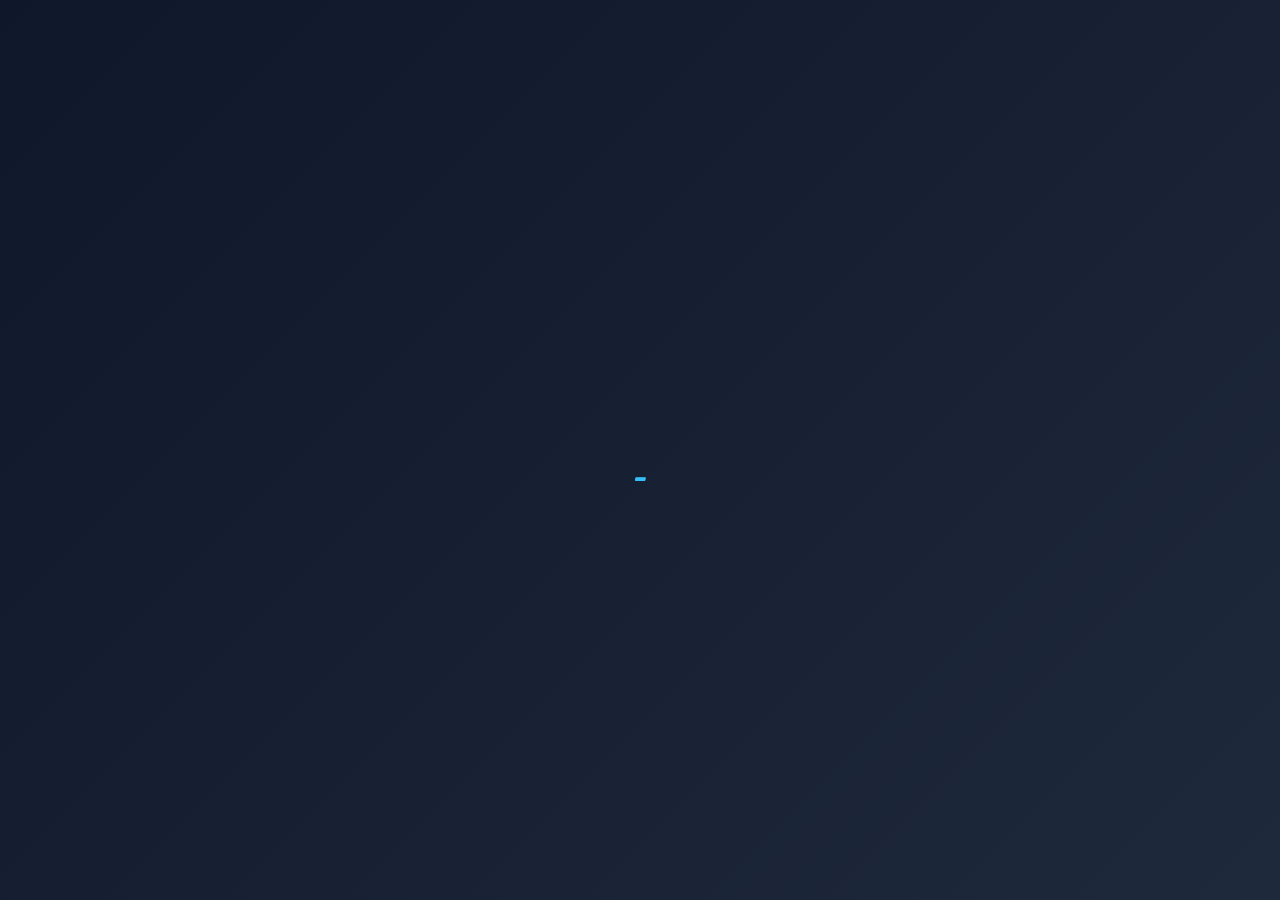
==== index.html @ 8bb378aa "Initial commit" ====
<!DOCTYPE html>
<html lang="en">
<head>
    <meta charset="UTF-8">
    <meta name="viewport" content="width=device-width, initial-scale=1.0">
    <title>Daily Verse</title>
    <link rel="stylesheet" href="style.css">
</head>
<body>
    <p class="verse-text" id="verse-text">"..."</p>
    <p class="verse-reference" id="verse-reference">- </p>
    <script src="script.js"></script>
</body>
</html>
---- style.css ----
@font-face {
    font-family: 'Ramaraja';
    src: url('Ramaraja-Regular.ttf') format('truetype');
    font-weight: normal;
    font-style: normal;
}

:root {
    --bg-gradient-start: #0f172a;
    --bg-gradient-end: #1e293b;
    --text-primary: #f8fafc;
    --text-secondary: #94a3b8;
    --accent: #38bdf8;
    --accent-hover: #0ea5e9;
}

* {
    margin: 0;
    padding: 0;
    box-sizing: border-box;
}

body {
    font-family: 'Ramaraja', sans-serif;
    background: linear-gradient(135deg, var(--bg-gradient-start), var(--bg-gradient-end));
    min-height: 100vh;
    display: flex;
    flex-direction: column;
    justify-content: center;
    align-items: flex-start;
    color: var(--text-primary);
    overflow: hidden;
    width: 100%;
}

.verse-text {
    font-family: 'Ramaraja', sans-serif;
    font-size: 4rem;
    font-style: italic;
    line-height: 1.5;
    text-shadow: 0 4px 6px rgba(0, 0, 0, 0.4);
    display: inline-block;
    white-space: nowrap;
    padding-left: 100vw;
    box-sizing: content-box;
    animation: marquee 20s linear infinite;
    margin-bottom: 2rem;
}

@keyframes marquee {
    0% { transform: translateX(0); }
    100% { transform: translateX(-100%); }
}

.verse-reference {
    font-size: 2.5rem;
    color: var(--accent);
    font-weight: 600;
    letter-spacing: 2px;
    text-transform: uppercase;
    margin-bottom: 4rem;
    align-self: center;
}

@media (max-width: 768px) {
    .verse-text {
        font-size: 2.5rem;
    }
    
    .verse-reference {
        font-size: 1.75rem;
    }
}
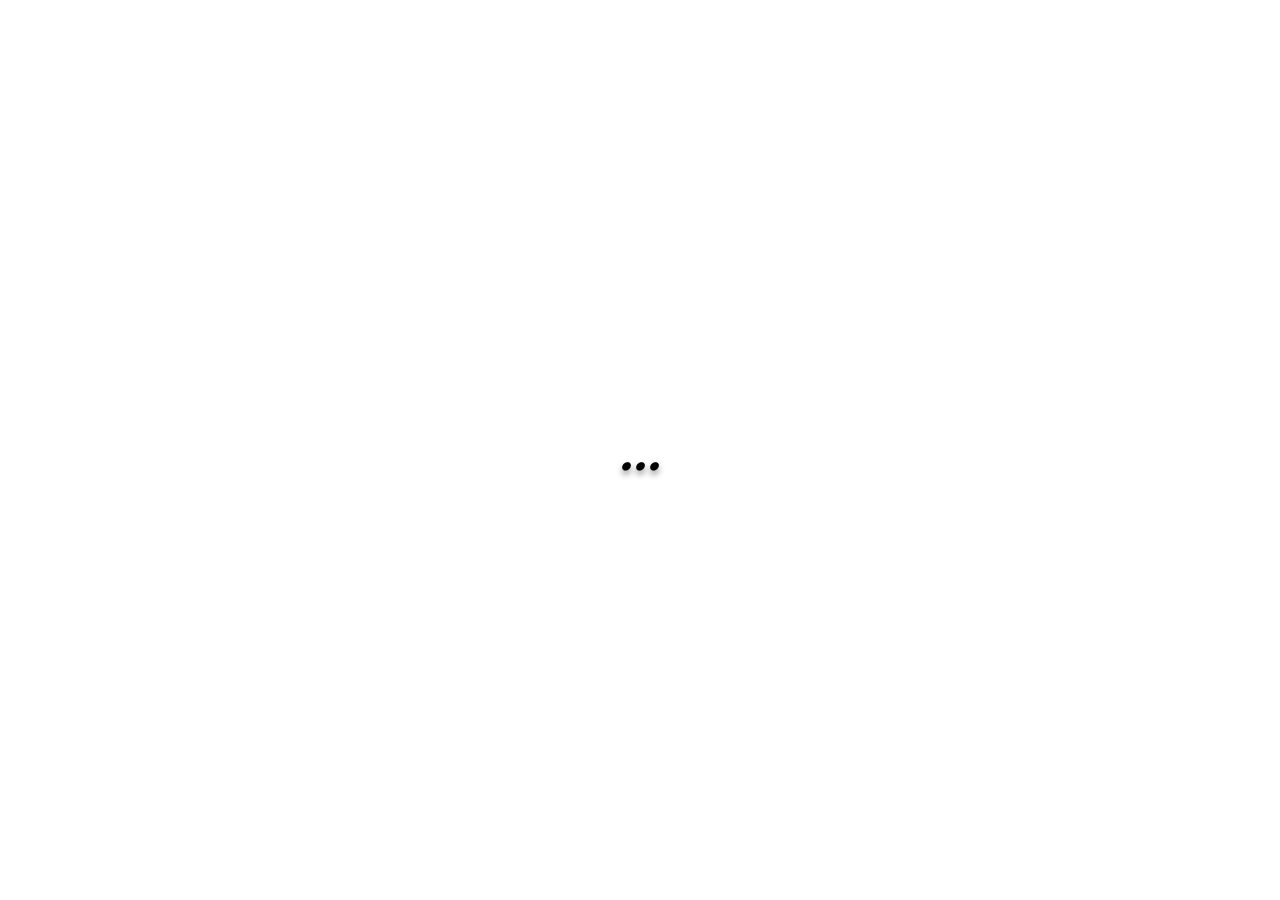
==== commit ff27c343: "UI: reference on top, no scroll, transparent bg, black verse text, removed quotes and dash" ====
--- a/index.html
+++ b/index.html
@@ -7,8 +7,8 @@
     <link rel="stylesheet" href="style.css">
 </head>
 <body>
-    <p class="verse-text" id="verse-text">"..."</p>
-    <p class="verse-reference" id="verse-reference">- </p>
+    <p class="verse-reference" id="verse-reference"></p>
+    <p class="verse-text" id="verse-text">...</p>
     <script src="script.js"></script>
 </body>
 </html>
--- a/style.css
+++ b/style.css
@@ -22,34 +22,29 @@
 
 body {
     font-family: 'Ramaraja', sans-serif;
-    background: linear-gradient(135deg, var(--bg-gradient-start), var(--bg-gradient-end));
+    background: transparent;
     min-height: 100vh;
     display: flex;
     flex-direction: column;
     justify-content: center;
-    align-items: flex-start;
+    align-items: center;
     color: var(--text-primary);
     overflow: hidden;
     width: 100%;
+    padding: 2rem 4rem;
+    text-align: center;
 }
 
 .verse-text {
     font-family: 'Ramaraja', sans-serif;
     font-size: 4rem;
     font-style: italic;
+    color: #000000;
     line-height: 1.5;
     text-shadow: 0 4px 6px rgba(0, 0, 0, 0.4);
-    display: inline-block;
-    white-space: nowrap;
-    padding-left: 100vw;
-    box-sizing: content-box;
-    animation: marquee 20s linear infinite;
-    margin-bottom: 2rem;
-}
-
-@keyframes marquee {
-    0% { transform: translateX(0); }
-    100% { transform: translateX(-100%); }
+    white-space: normal;
+    word-wrap: break-word;
+    max-width: 90vw;
 }
 
 .verse-reference {
@@ -58,8 +53,7 @@
     font-weight: 600;
     letter-spacing: 2px;
     text-transform: uppercase;
-    margin-bottom: 4rem;
-    align-self: center;
+    margin-bottom: 1.5rem;
 }
 
 @media (max-width: 768px) {
